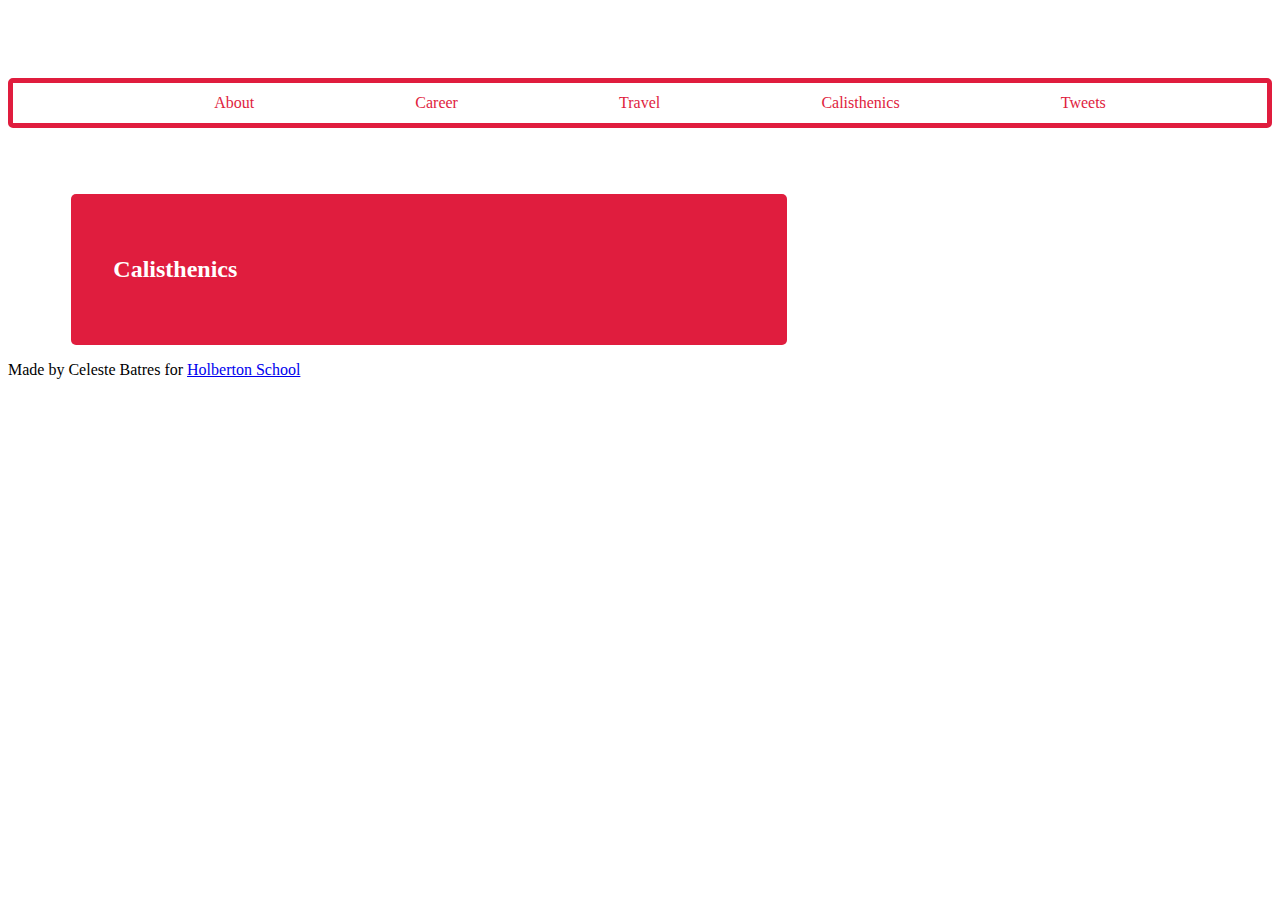
==== calisthenics.html @ 5171f5c0 "Aplicacion a Holberton" ====
<!DOCTYPE html>
<html lang="en">
<head>
    <meta charset="UTF-8">
    <meta http-equiv="X-UA-Compatible" content="IE=edge">
    <meta name="viewport" content="width=device-width, initial-scale=1.0">
    <title>me</title>
    <link href="https://apply.holbertonschool.com/level2/school.css" rel="stylesheet">
    <link rel="stylesheet" href="styles.css">
    <script src="behavior.js"></script>
</head>
<body class="works_on_smartphone">
    <header>
        <div class="title">
            <a href="https://holbertonschool.com" target="_blank"><img src="https://apply.holbertonschool.com/holberton-logo.png" alt=""></a>
        </div>

        <ul class="navbar">
            <li><a href="./index.html">About</a></li>
            <li><a href="./career.html">Career</a></li>
            <li><a href="./travel.html">Travel</a></li>
            <li><a href="./calisthenics.html">Calisthenics</a></li>
            <li><a href="./tweets.html">Tweets</a></li>
        </ul>
    </header>    
    <main>
        <article>
            <div class="calisthenics" id="calisthenics">
                <img id="imag" src="https://i.pinimg.com/736x/c1/27/21/c12721865ddac8ebf8c9418925a5d746.jpg" alt="">
                <div class="desc">
                    <h2>Calisthenics</h2>
                </div>
            </div>
        </article>
        <aside>
            <div id="disqus_thread">

            </div>
            <script>
                /**
                *  RECOMMENDED CONFIGURATION VARIABLES: EDIT AND UNCOMMENT THE SECTION BELOW TO INSERT DYNAMIC VALUES FROM YOUR PLATFORM OR CMS.
                *  LEARN WHY DEFINING THESE VARIABLES IS IMPORTANT: https://disqus.com/admin/universalcode/#configuration-variables    */
                
                var disqus_config = function () {
                this.page.url = "http://127.0.0.1:5500/index.html";  // Replace PAGE_URL with your page's canonical URL variable
                this.page.identifier = 12345; // Replace PAGE_IDENTIFIER with your page's unique identifier variable
                };
                (function() { // DON'T EDIT BELOW THIS LINE
                var d = document, s = d.createElement('script');
                s.src = 'https://celeste-4.disqus.com/embed.js';
                s.setAttribute('data-timestamp', +new Date());
                (d.head || d.body).appendChild(s);
                })();
            </script>
            <noscript>Please enable JavaScript to view the <a href="https://disqus.com/?ref_noscript">comments powered by Disqus.</a></noscript>
        </aside>         
    </main>
    <footer>
        <p>Made by Celeste Batres for <a href="https://apply.holbertonschool.com" target="_blank">Holberton School</a></p>
    </footer>
    <script id="dsq-count-scr" src="//celeste-4.disqus.com/count.js" async></script>
</body>
</html>
---- styles.css ----
body{
    display: flex;
    flex-direction: column;
}

header{
    background-color: white;
    position: sticky;
    top:0;
}

main{
    display: flex;
    flex-direction: row;
    flex:auto;
}

footer{
    width: 100%;
    height: 45px;
}

header a{
    text-decoration: none;
    color: rgba(224,29,62,255);
}

#imag{
    border-radius: 5px;
    width: 90%;
}

h1{
    margin-right: 150px;
    font-size: 45px;
    color: rgba(224,29,62,255);
}

ul{
    list-style-type: none;
}

article{
    display: flex;
    flex-direction: column;
    flex: 2;
    overflow-y: auto;
}

aside{
    background-color: white;
    display: flex;
    flex-direction: column;
    flex: 1;
    overflow-y: auto;
}

.title{

    height: 60px;
    width: 100%;
    

    display:flex;
    align-items: center;
    justify-content: center;
}

.title img{
    height: 50px;
    margin-top: 15px;
}

.navbar{
    background-color: white;
    border: 5px solid rgba(224,29,62,255);
    border-radius: 5px;
    height: 40px;
    margin-top: 10px;

    display: flex;
    flex-direction: row;
    align-items: center;
    justify-content: space-evenly;    
}

.about, .career, .travel, .calisthenics{  
    color: white;

    display: flex;
    flex-direction: column;
    justify-content: center;
    align-items: center;
}

.desc{
    /* background-color: rgba(236, 154, 154, 0.901); */
    background-color: rgba(224,29,62,255);
    border-radius: 5px;
    margin-top: 50px;
    padding:5%;
    width: 75%;
    text-align: justify;
}

.cont{
    border-radius: 10px;
    height: 80%;
    width: 45%;

    display: flex;
    justify-content: center;

}
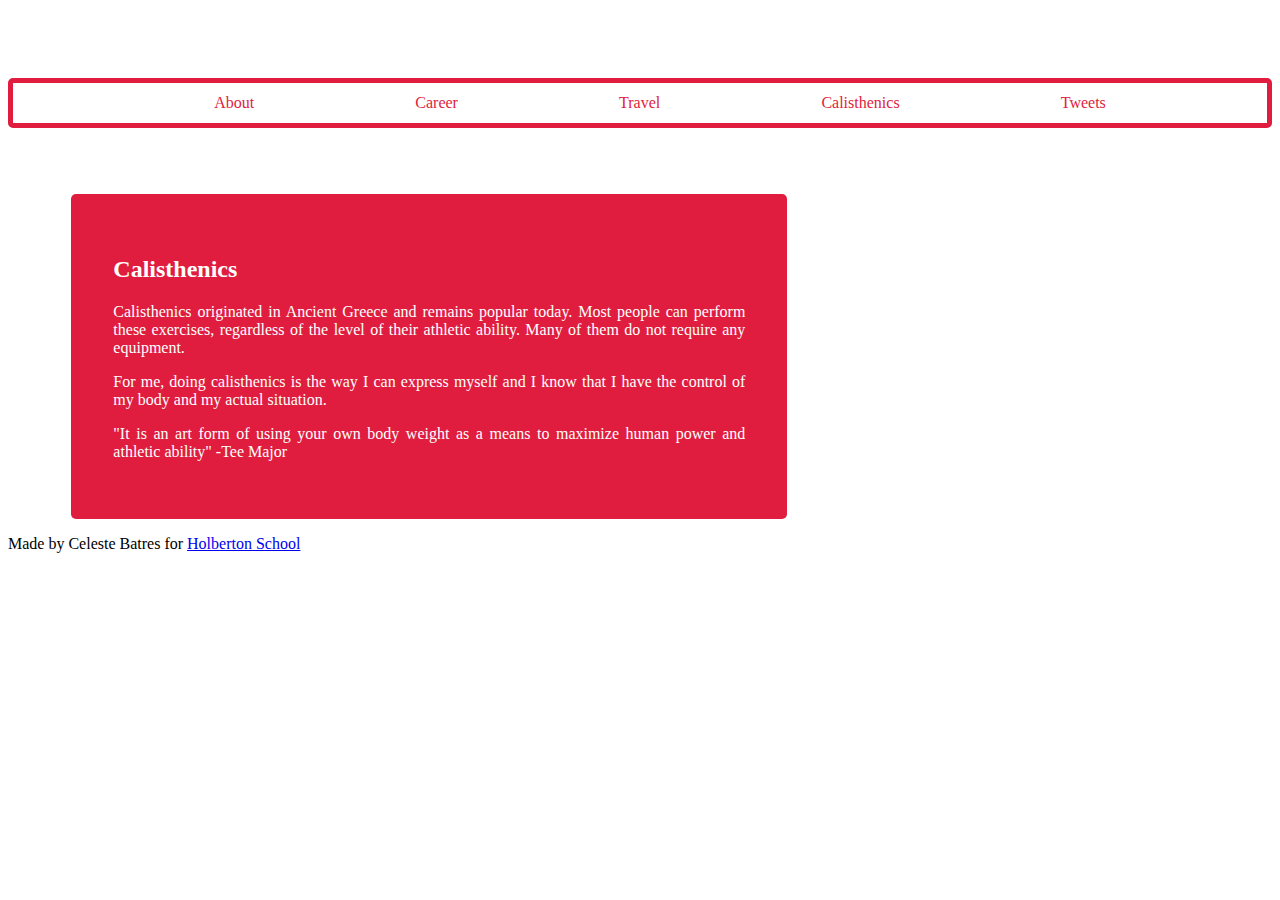
==== commit f102e76b: "Description Added" ====
--- a/calisthenics.html
+++ b/calisthenics.html
@@ -29,6 +29,9 @@
                 <img id="imag" src="https://i.pinimg.com/736x/c1/27/21/c12721865ddac8ebf8c9418925a5d746.jpg" alt="">
                 <div class="desc">
                     <h2>Calisthenics</h2>
+                    <p>Calisthenics originated in Ancient Greece and remains popular today. Most people can perform these exercises, regardless of the level of their athletic ability. Many of them do not require any equipment.                    </p>
+                    <p>For me, doing calisthenics is the way I can express myself and I know that I have the control of my body and my actual situation.</p>
+                    <p>"It is an art form of using your own body weight as a means to maximize human power and athletic ability" -Tee Major</p>
                 </div>
             </div>
         </article>
--- a/styles.css
+++ b/styles.css
@@ -21,7 +21,7 @@
 }
 
 header a{
-    text-decoration: none;
+    text-decoration:double;
     color: rgba(224,29,62,255);
 }
 
